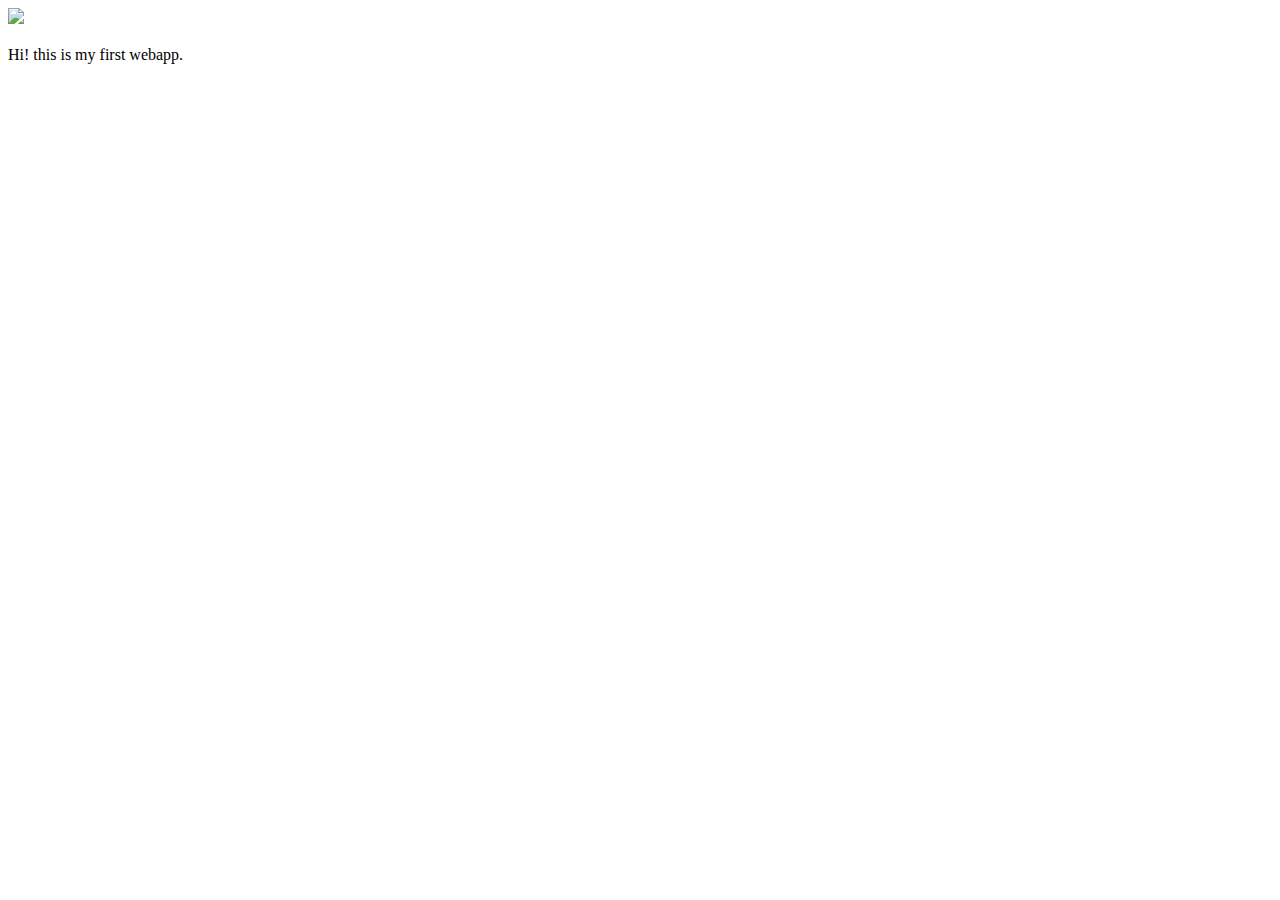
==== ui/index.html @ 12884fc3 "[imad-console] Updates ui/index.html" ====
<!doctype html>
<html>
    <head>
        <link href="/ui/style.css" rel="stylesheet" />
    </head>
    <body>
        <div class="center">
            <img src="/ui/madi.png" class="img-medium"/>
        </div>
        <br>
        <div class="center text-big bold">
            Hi! this is my first  webapp.
        </div>
        <script type="text/javascript" src="/ui/main.js">
        </script>
    </body>
</html>
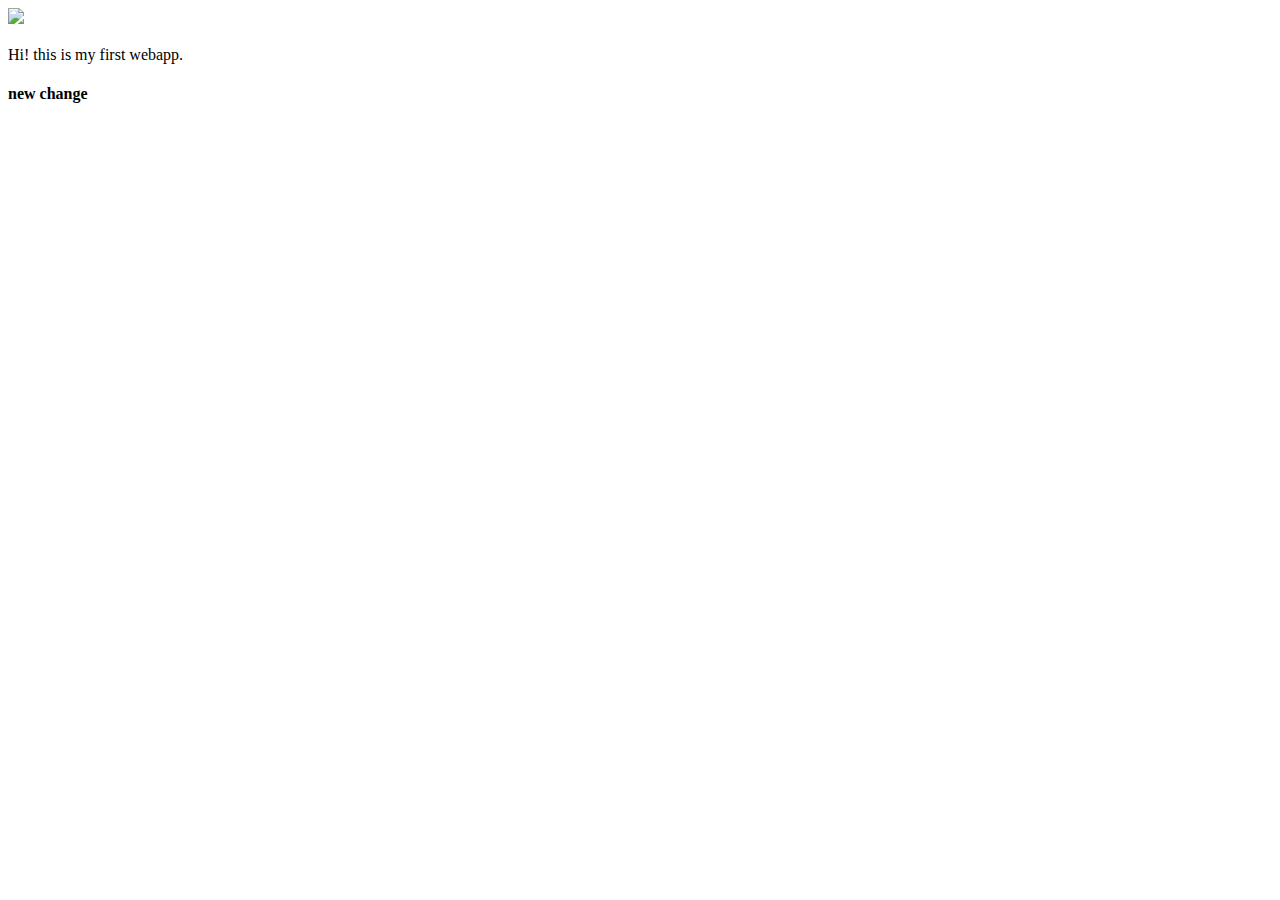
==== commit 525ee249: "made some chnages" ====
--- a/ui/index.html
+++ b/ui/index.html
@@ -10,6 +10,7 @@
         <br>
         <div class="center text-big bold">
             Hi! this is my first  webapp.
+<h4> new change </h4>
         </div>
         <script type="text/javascript" src="/ui/main.js">
         </script>
